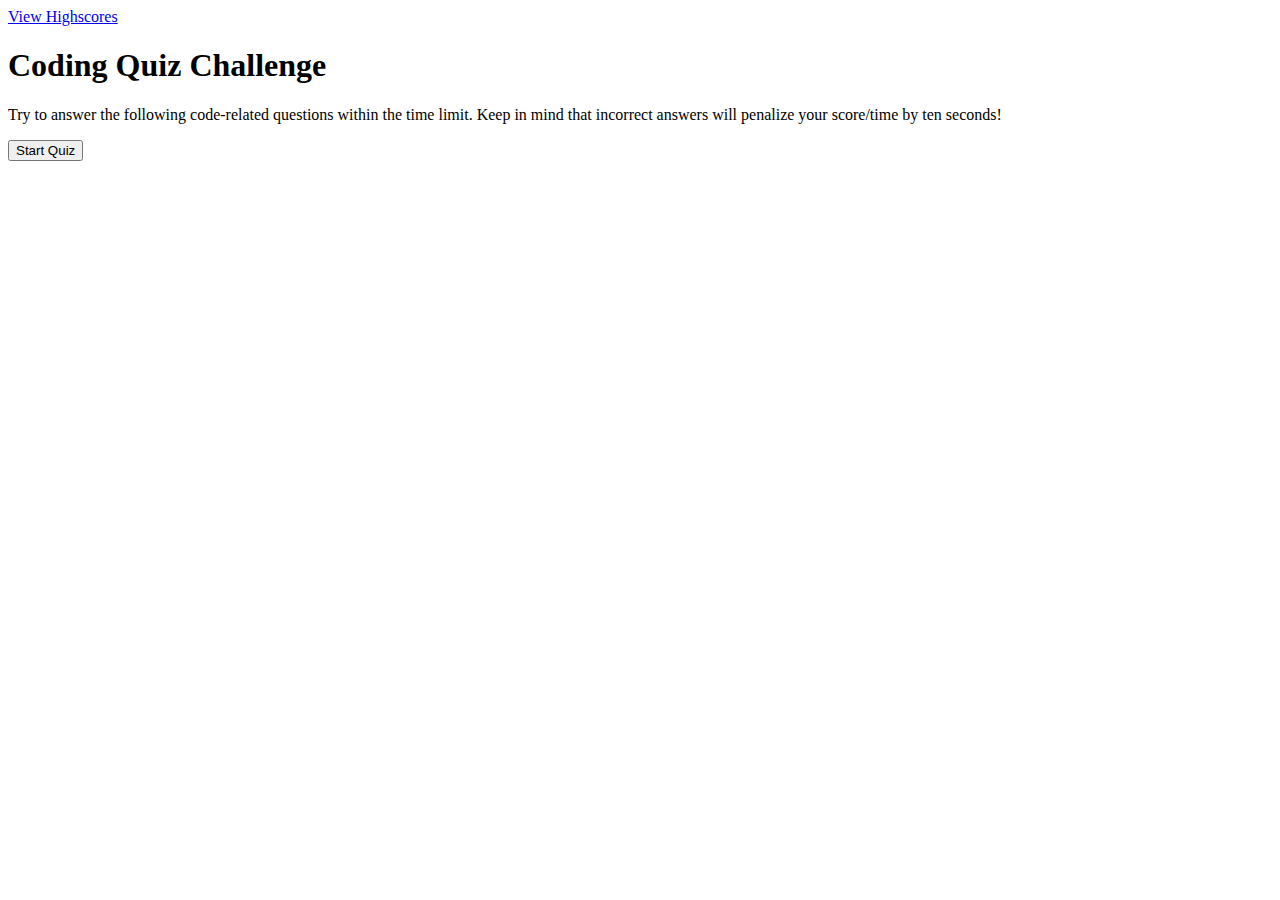
==== index.html @ 1012c303 "added index/questions" ====
<!DOCTYPE html>
<html lang="en">

<head>
    <meta charset="UTF-8">
    <meta name="viewport" content="width=device-width, initial-scale=1.0">
    <meta http-equiv="X-UA-Compatible" content="ie=edge">
    <link rel="stylesheet" type="text/css" href="assets/style.css">

    <title>Code Quiz</title>
</head>

<body>
    <!-- Link to highscores -->
    <a href="HighScores.html">View Highscores</a>
    <div id="wrapper">
        <!--timer -->
        <div id="currentTime"></div>
        <!-- quiz content -->
        <div id="questionsDiv">
            <h1>Coding Quiz Challenge</h1>
            <p>Try to answer the following code-related questions within the time limit. Keep in mind that incorrect
                answers
                will penalize your score/time by ten seconds!</p>
            <ul id="choicesUl"></ul>
            <button id="startTime">Start Quiz</button>
        </div>

    </div>


    <script src="questions.js"></script>


</body>

</html>
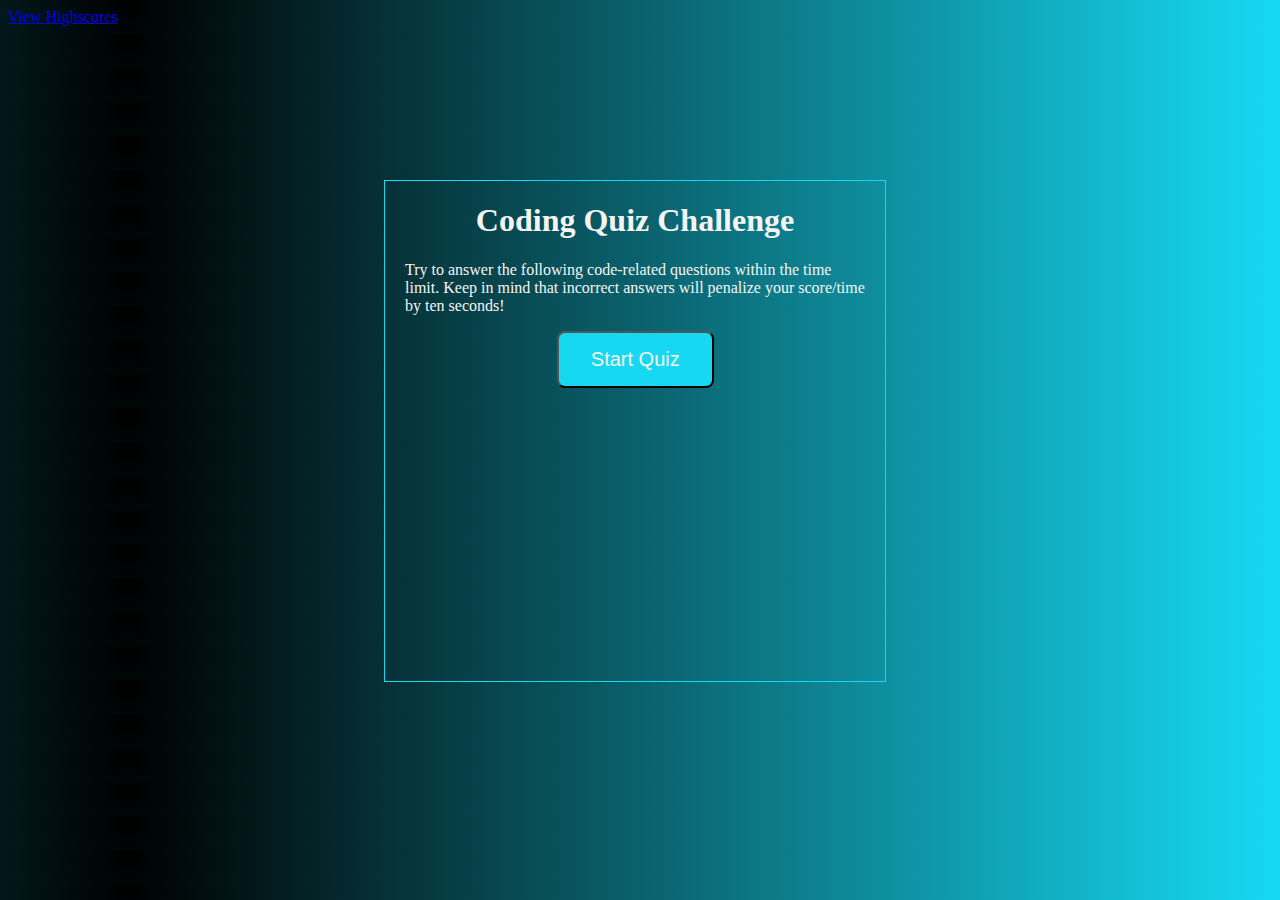
==== commit f78f237c: "Added images to ReadME/Organized files" ====
--- a/index.html
+++ b/index.html
@@ -5,14 +5,14 @@
     <meta charset="UTF-8">
     <meta name="viewport" content="width=device-width, initial-scale=1.0">
     <meta http-equiv="X-UA-Compatible" content="ie=edge">
-    <link rel="stylesheet" type="text/css" href="assets/style.css">
+    <link rel="stylesheet" type="text/css" href="./assets/css/style.css">
 
     <title>Code Quiz</title>
 </head>
 
 <body>
     <!-- Link to highscores -->
-    <a href="HighScores.html">View Highscores</a>
+    <a href="highscores.html">View Highscores</a>
     <div id="wrapper">
         <!--timer -->
         <div id="currentTime"></div>
@@ -29,7 +29,7 @@
     </div>
 
 
-    <script src="questions.js"></script>
+    <script src="./assets/js/questions.js"></script>
 
 
 </body>
--- a/assets/css/style.css
+++ b/assets/css/style.css
@@ -0,0 +1,150 @@
+        html {
+            box-sizing: border-box;
+            padding: 0;
+            margin: 0;
+            color: whitesmoke;
+            background: rgb(19, 15, 15);
+            background: radial-gradient(circle at 10% 20%, rgb(0, 0, 0) 0%, rgb(22, 216, 241) 99.2%);
+        }
+
+        #wrapper {
+            position: absolute;
+            left: 30%;
+            top: 20%;
+            width: 500px;
+            height: 500px;
+            border: 1px solid rgb(22, 216, 241);
+        }
+
+        #startTime {
+            background-color: rgb(22, 216, 241);
+            margin-left: 33%;
+            padding: 15px 32px;
+            font-size: 20px;
+            color: whitesmoke;
+        }
+
+        #questionsDiv {
+            margin: 20px;
+        }
+
+        #currentTime {
+            float: right;
+        }
+
+        #goBack {
+            background-color: rgb(22, 216, 241);
+            position: relative;
+            padding: 10px;
+            font-size: 20px;
+            color: whitesmoke;
+            top: 30%;
+            left: 55%;
+            width: auto;
+            text-align: center;
+            text-decoration: none;
+        }
+
+        #clear {
+            background-color: rgb(22, 216, 241);
+            position: relative;
+            padding: 10px;
+            font-size: 20px;
+            top: 30%;
+            color: whitesmoke;
+            right: 5%;
+            text-align: center;
+        }
+
+        button {
+            border-radius: 8px;
+        }
+
+        textarea {
+            width: 90%;
+            margin: 20px;
+        }
+
+        #Submit {
+            background-color: rgb(22, 216, 241);
+            margin-left: 33%;
+            padding: 15px 32px;
+            font-size: 20px;
+        }
+
+        label {
+            margin-right: 10px;
+        }
+
+        input {
+            margin-bottom: 20px;
+            width: 50%;
+            border: 1px solid lightgray;
+        }
+
+        h1 {
+            text-align: center;
+        }
+
+        li {
+            background-color: rgb(22, 216, 241);
+            margin-top: 10px;
+            padding: 5px 15px;
+            width: 80%;
+            font-size: 18px;
+        }
+
+        #createDiv {
+            margin-top: 20px;
+            border-top: 1px solid lightgray;
+        }
+
+        /* Start media queries */
+        /* fit 786px */
+        @media screen and (max-width: 786px) {
+
+            body {
+                max-width: 786px;
+            }
+
+            #wrapper {
+                position: absolute;
+                left: 20%;
+            }
+
+            a {
+                margin-left: 20%;
+            }
+
+            #goBack {
+                
+                position: relative;
+                left: 55%;
+            }
+
+            #clear {
+                
+                position: relative;
+                right: 5%;
+                
+            }
+        }
+            
+        /* fit 640px */
+        @media screen and (max-width: 640px) {
+
+            body {
+                min-width: 640px;
+            }
+
+            #wrapper {
+                position: absolute;
+                left: 10%;
+            }
+
+            a {
+                margin-left: 10%;
+            }
+
+        
+    }